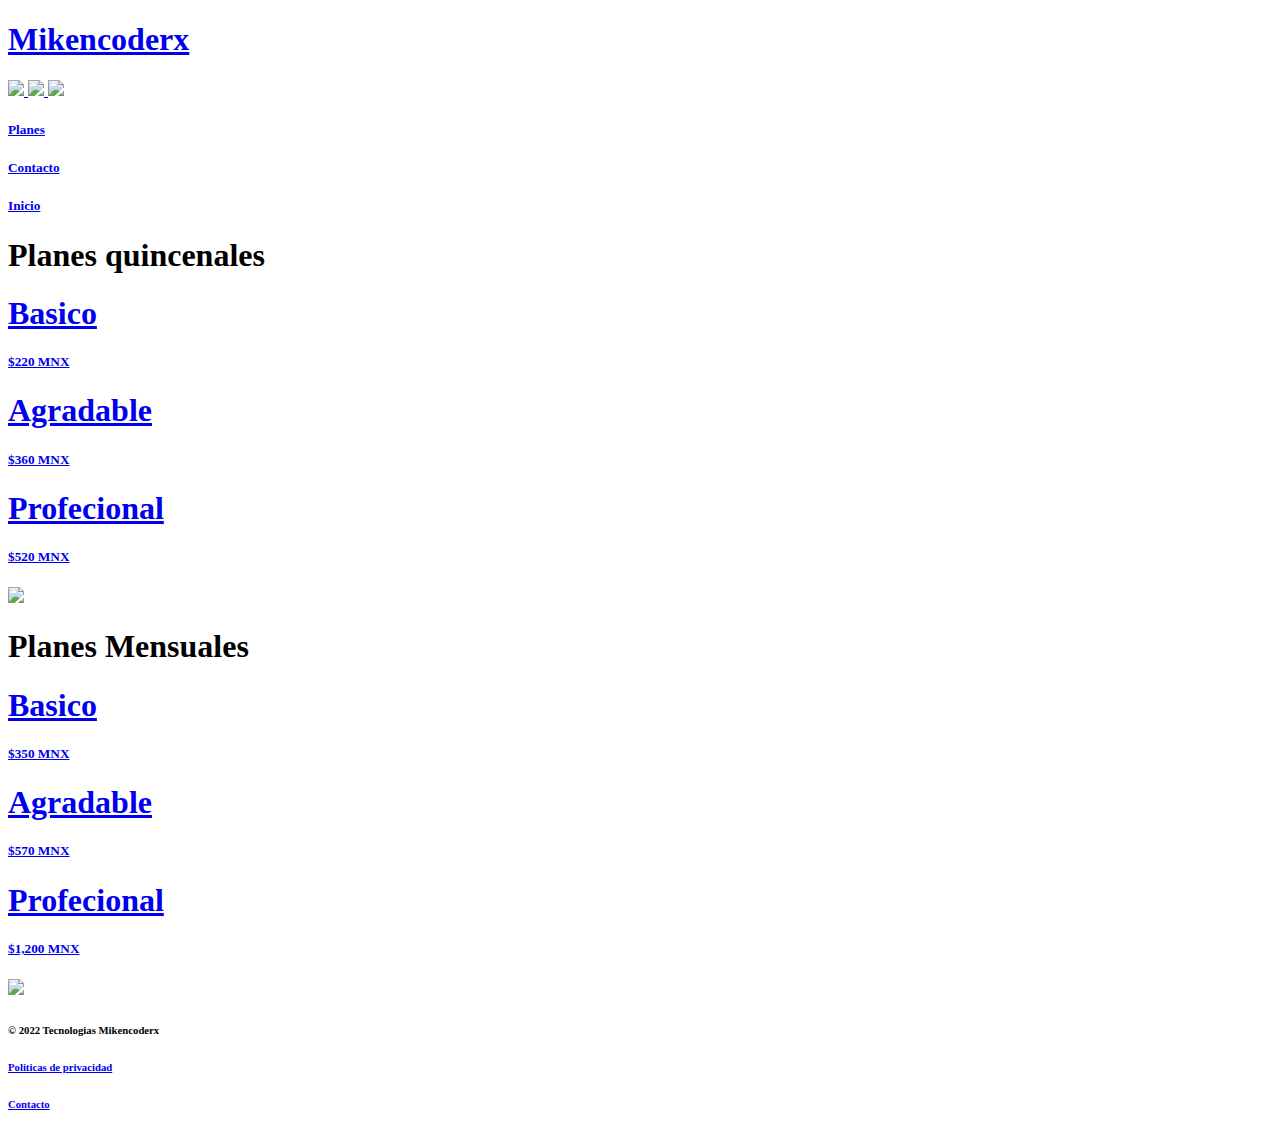
==== planes.html @ 6a78ab79 "Add files via upload" ====
<!DOCTYPE html>
<html lang="en">
<head>
    <meta charset="UTF-8">
    <meta http-equiv="X-UA-Compatible" content="IE=edge">
    <meta name="viewport" content="width=device-width, initial-scale=1.0">
    <title>mikencoderx</title>
    <link rel="shortcut icon" href="./img/Logo.png">
    <link rel="stylesheet" href="https://inisio.github.io/recursos/css/bootstrap.min.css">
    <link rel="stylesheet" href="./css/main.css">
</head>
<body>
    <!-- menu -->
    <div class="container-fluid fixed-top position-fixed bg-light">
        <div class="container-fluid fixed-top position-sticky bg-light">
            <div class="row justify-content-evenly align-items-center
            border-bottom border-secondary border-opacity-50 border-2 me-2 ms-2 pb-2">
                <div class="col-auto">
                    <a href="./index.html" class="text-decoration-none">
                    <h1 class="link-secondary">
                        Mikencoderx
                    </h1>
                    </a>
                </div>
        
                <div class="col-auto order-sm-2">
                    <a class="text-decoration-none" href="https://www.facebook.com/Mikencoderx-107349028806811">
                        <img src="./img/facebook.svg" class="imagen">
                    </a>
                    <a class="text-decoration-none" href="https://www.instagram.com/mikencoderx/">
                        <img src="./img/instagram.svg" class="imagen">
                    </a>
                    <a class="text-decoration-none" href="https://api.whatsapp.com/send?phone=9984173575">
                        <img src="./img/whatsapp.svg" class="imagen">    
                    </a>
                </div>
        
                <div class="col-auto text-center">
                    <a href="./planes.html" class="text-decoration-none link-dark">
                        <h5 class="d-inline p-2">Planes</h5>
                    </a>
                    <a href="./index.html#dos" class="text-decoration-none link-secondary">
                        <h5 class="d-inline p-2">Contacto</h5>
                    </a>
                    <a href="./index.html" class="text-decoration-none link-secondary">
                        <h5 class="d-inline p-2">Inicio</h5>
                    </a>
                </div>
                
            </div>
        
        </div>

    </div>
    <!-- contenido -->
    <div class="container">
        <div class="row height align-content-center
        justify-content-center">
            <div class="col-12">
                <h1 class="text-center p-2">
                    Planes quincenales
                </h1>
            </div>
            <div class="col-12
            col-lg-auto m-2">
                <a href="./PQ/basico_quincenal.html" class="btn btn-dark
                pe-5 ps-5 w-100">
                    <h1>Basico</h1>
                    <h5>$220 MNX</h5>
                </a>
            </div>
            <div class="col-12
            col-lg-auto m-2">
                <a href="./PQ/agradable.html" class="btn btn-primary
                pe-5 ps-5 w-100">
                    <h1>Agradable</h1>
                    <h5>$360 MNX</h5>
                </a>
            </div>
            <div class="col-12 m-2
            col-lg-auto">
                <a href="./PQ/profecional.html" class="btn btn-warning
                pe-5 ps-5 w-100">
                    <h1>Profecional</h1>
                    <h5>$520 MNX</h5>
                </a>
            </div>
            <div class="col-12 m-2">
                <a href="#uno" class="d-block text-center">
                    <img src="./img/abajo.svg" class="abajo">
                </a>
            </div>
        </div>
        <div class="row" id="uno">

        </div>
        <div class="row height align-content-center
        justify-content-center">
            <div class="col-12">
                <h1 class="text-center p-2">
                    Planes Mensuales
                </h1>
            </div>
            <div class="col-12
            col-lg-auto m-2">
                <a href="./PM/basico.html" class="btn btn-dark
                pe-5 ps-5 w-100">
                    <h1>Basico</h1>
                    <h5>$350 MNX</h5>
                </a>
            </div>
            <div class="col-12
            col-lg-auto m-2">
                <a href="./PM/agradable.html" class="btn btn-primary
                pe-5 ps-5 w-100">
                    <h1>Agradable</h1>
                    <h5>$570 MNX</h5>
                </a>
            </div>
            <div class="col-12 m-2
            col-lg-auto">
                <a href="./PM/profecional.html" class="btn btn-warning
                pe-5 ps-5 w-100">
                    <h1>Profecional</h1>
                    <h5>$1,200 MNX</h5>
                </a>
            </div>
        </div>
    </div>
    <!-- pie de pagina -->
    <footer class="container-fluid py-3 border-top position-fixed bottom-0 bg-light">
        <div class="row align-items-center justify-content-evenly">
            <div class="col-auto">
                <a href="#" class="text-decoration-none">
                  <img src="./img/boseto.svg" class="logo">
                </a>
                <h6 class="text-muted d-inline">© 2022 Tecnologias Mikencoderx</h6></a>
              </div>
          
              <div class="col-auto">
                <a href="https://policies.google.com/privacy?hl=es" class="text-decoration-none">
                    <h6 class="d-inline p-1">Politicas de privacidad</h6></a>
                <a href="#" class="text-decoration-none">
                    <a href="https://inisio.github.io/Mikencoderx/" class="text-decoration-none">
                        <h6 class="d-inline p-1">Contacto</h6></a>
                    </a>
              </div>
        </div>
    </footer>
    </div>    
    <script src="https://inisio.github.io/recursos/js/bootstrap.min.js"></script>
</body>
</html>
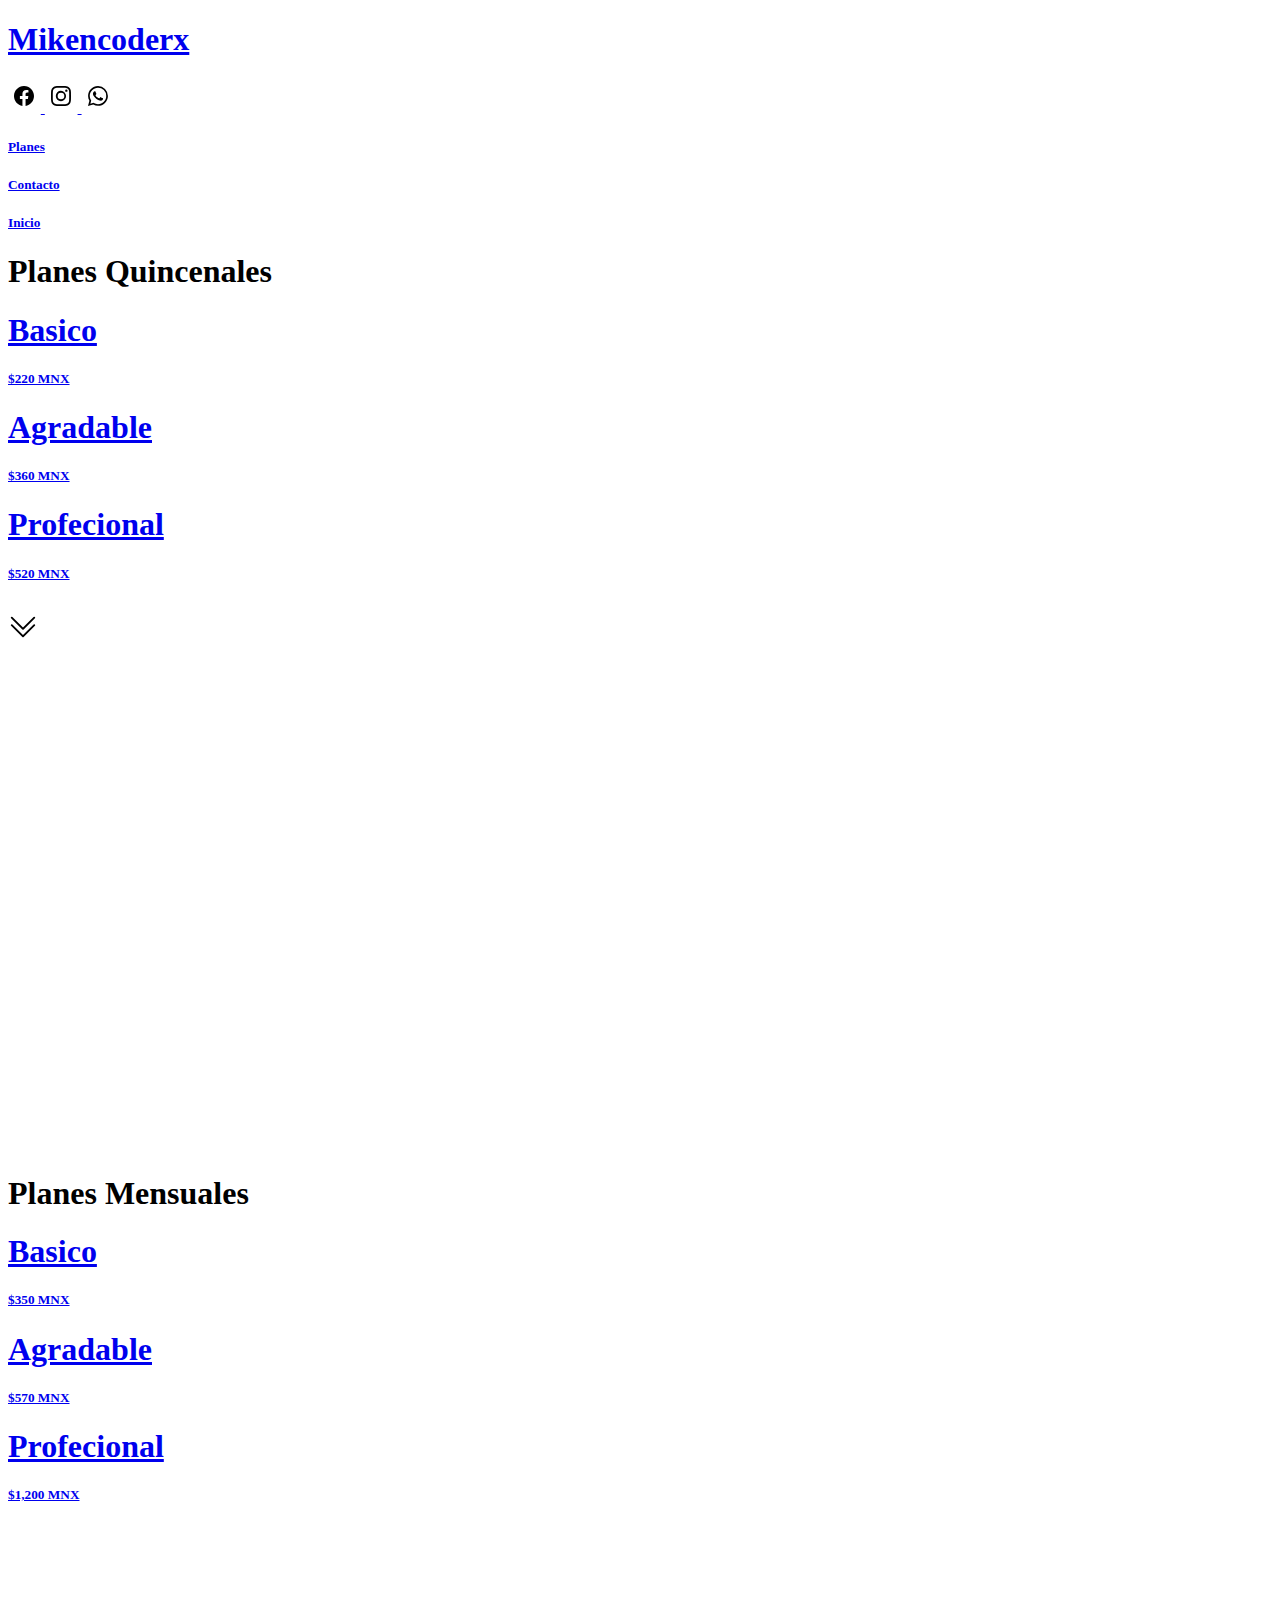
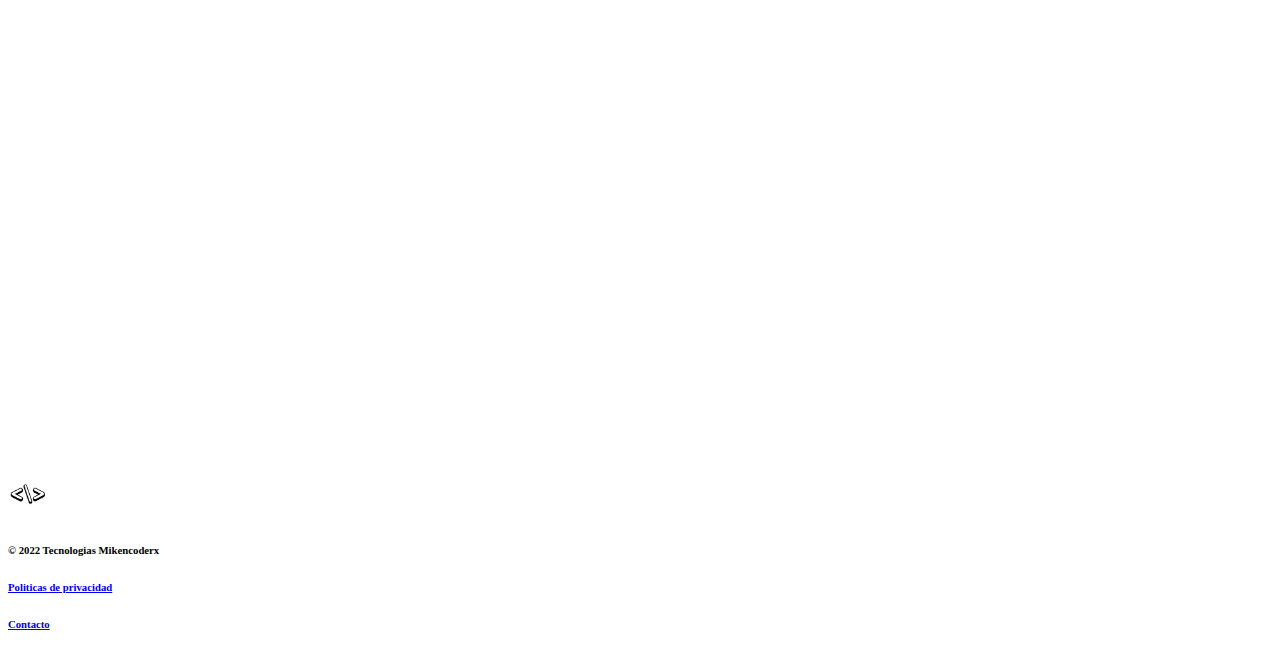
==== commit 523a10cf: "Update planes.html" ====
--- a/planes.html
+++ b/planes.html
@@ -58,7 +58,7 @@
         justify-content-center">
             <div class="col-12">
                 <h1 class="text-center p-2">
-                    Planes quincenales
+                    Planes Quincenales
                 </h1>
             </div>
             <div class="col-12
@@ -150,4 +150,4 @@
     </div>    
     <script src="https://inisio.github.io/recursos/js/bootstrap.min.js"></script>
 </body>
-</html>+</html>
--- a/css/main.css
+++ b/css/main.css
@@ -0,0 +1,34 @@
+.altura{
+    height: 69vh;
+}
+.logo{
+    width: 40px;
+    height: auto;
+}
+.animate{
+    transition: 1s;
+}
+
+.imagen{
+    width: auto;
+    height: 20px;
+    margin: 0.4rem;
+}
+.height{
+    height: 100vh;
+}
+.abajo{
+    height: 30px;
+    margin-top: 0.5rem;
+    animation: direccion 1s infinite alternate;
+}
+@keyframes direccion{
+    0%{
+        margin-top: 0.5rem;
+        margin-bottom: 0rem;
+    }
+    100%{
+        margin-top: 0rem;
+        margin-bottom: 0.5rem;
+    }
+}